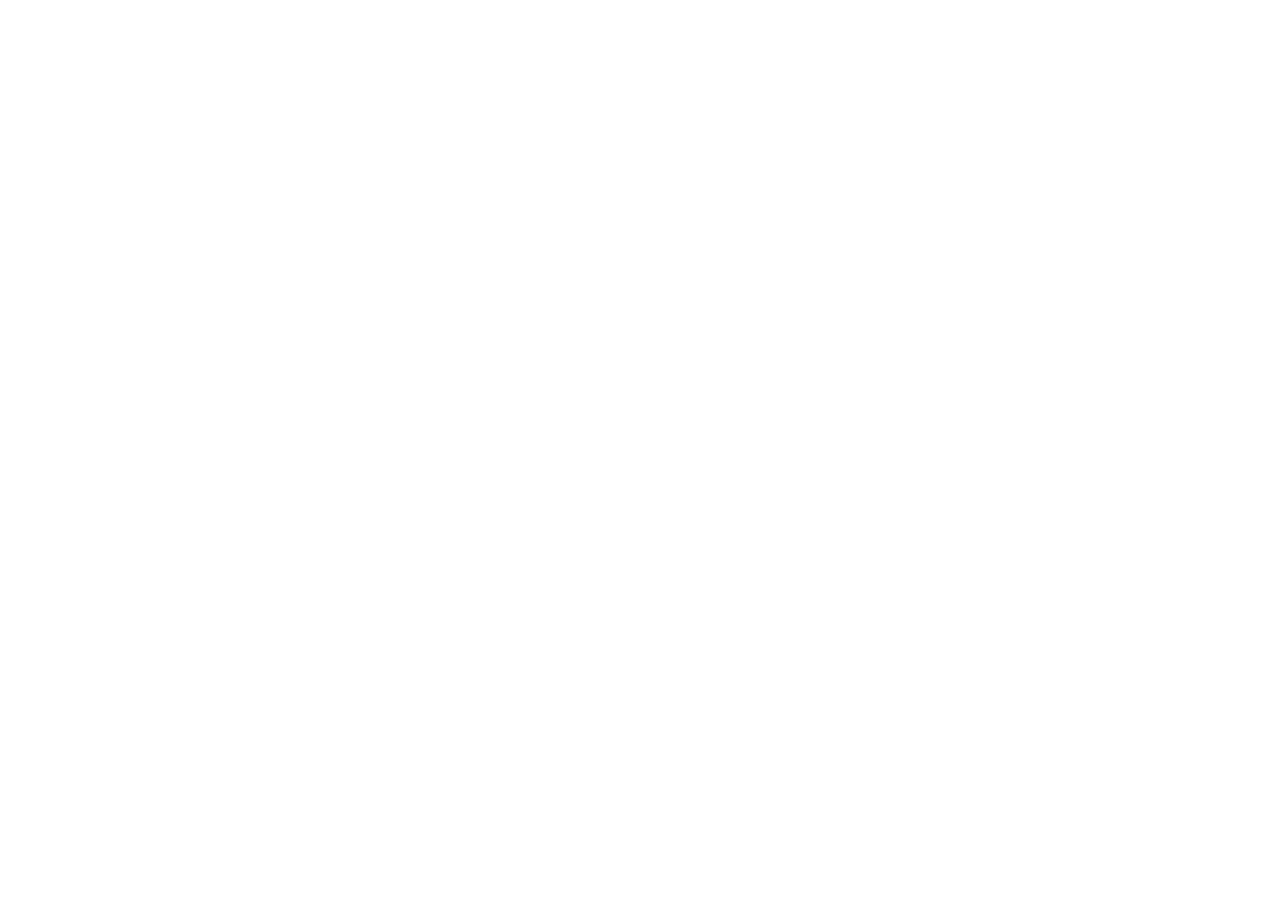
==== exhibits/sea-lion-cove/index.html @ 109166c3 "index.html is fixed" ====
<!DOCTYPE html>
<html lang="en">
<head>
    <meta charset="UTF-8">
    <meta name="viewport" content="width=device-width, initial-scale=1.0">
    <title>Document</title>
    <link rel="stylesheet" href="">
</head>
<body>
    
</body>
</html>
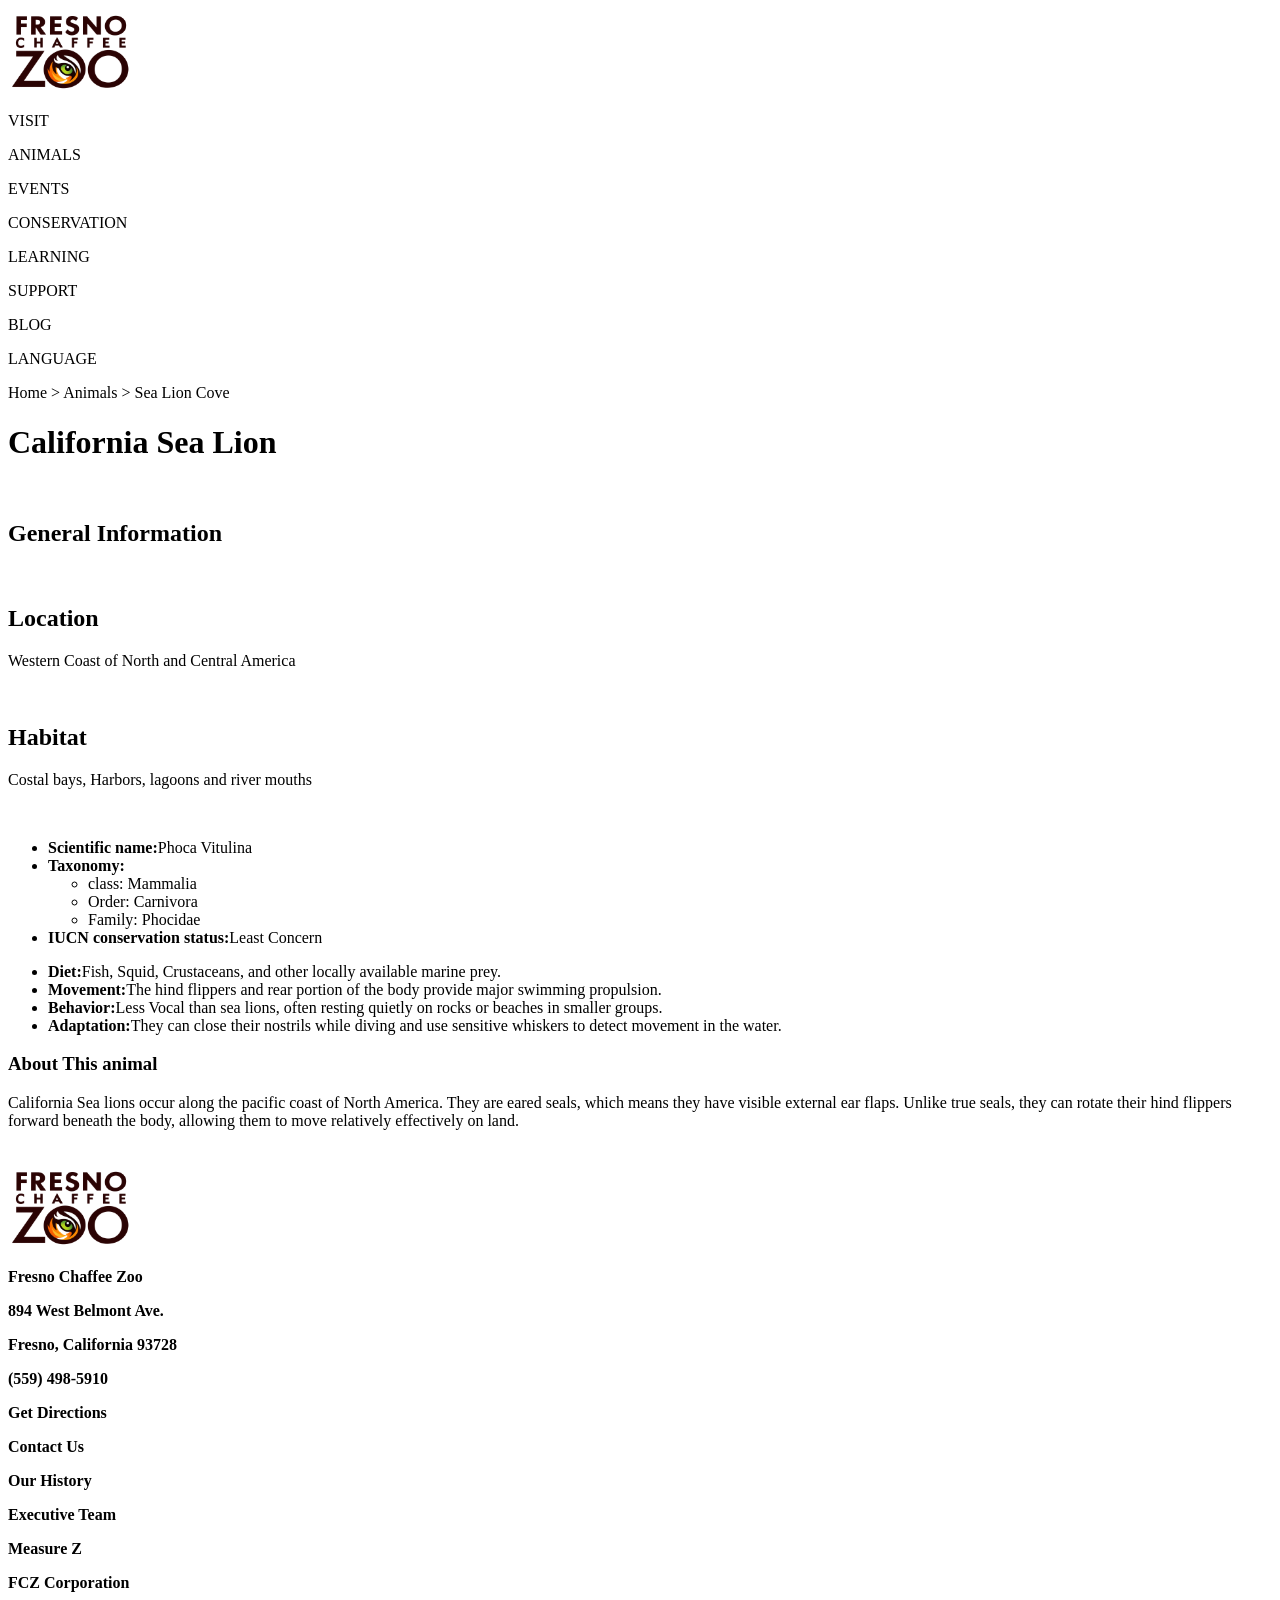
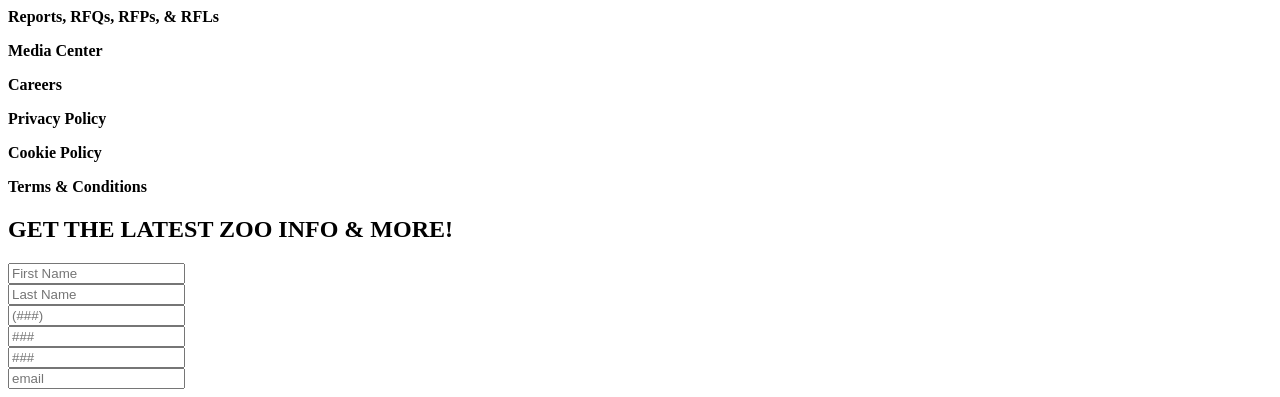
==== commit 7ff98a06: "Fixed Sea Lion Cove" ====
--- a/exhibits/sea-lion-cove/index.html
+++ b/exhibits/sea-lion-cove/index.html
@@ -3,10 +3,122 @@
 <head>
     <meta charset="UTF-8">
     <meta name="viewport" content="width=device-width, initial-scale=1.0">
-    <title>Document</title>
+    <title>California Sea Lion</title>
     <link rel="stylesheet" href="">
 </head>
 <body>
-    
+    <nav id="top-nav">
+        <img src="images/Fresno Chaffee Zoo Eye Logo.png" alt="Fresno Chaffee Zoo With a Tiger Eye" id ="Logo" width = "10%">
+        <div id="nav-content"> 
+            <p>VISIT</p>
+            <p>ANIMALS</p>
+            <p>EVENTS</p>
+            <p>CONSERVATION</p>
+            <p>LEARNING</p>
+            <p>SUPPORT</p>
+            <p>BLOG</p>
+        </div>
+
+        <div>
+            <p id="language">LANGUAGE</p>
+        </div>
+    </nav>
+    <div>
+        <p>Home > Animals > Sea Lion Cove</p>
+        <h1 id="California-Sea-Lion">California Sea Lion</h1>
+        <img src="" alt="" id="Hero-Image">
+    </div>
+    <h2 id="general-Information">General Information</h2>
+    <img src="" alt="">
+    <h2 id="location">Location</h2>
+    <p>Western Coast of North and Central America</p>
+    <img src="" alt="">
+    <h2 id="habitat">Habitat</h2>
+    <p>Costal bays, Harbors, lagoons and river mouths</p>
+
+    <div class="body content">
+        <img src="" alt="">
+        <div class="card" id="Kingdom">
+            <ul>
+                <li><b>Scientific name:</b>Phoca Vitulina</li>
+                <li><b>Taxonomy:</b>
+                    <ul>
+                        <li>class: Mammalia</li>
+                        <li>Order: Carnivora</li>
+                        <li>Family: Phocidae</li>
+                    </ul>
+                </li>
+                <li><b>IUCN conservation status:</b>Least Concern</li>
+            </ul>
+        </div>
+        <div class="card">
+            <ul>
+                <li><b>Diet:</b>Fish, Squid, Crustaceans, and other locally available marine prey.</li>
+                <li><b>Movement:</b>The hind flippers and rear portion of the body provide major swimming propulsion.</li>
+                <li><b>Behavior:</b>Less Vocal than sea lions, often resting quietly on rocks or beaches in smaller groups.</li>
+                <li><b>Adaptation:</b>They can close their nostrils while diving and use sensitive whiskers to detect movement in the water.</li>
+            </ul>
+        </div>
+        <div class="card">
+            <h3>About This animal</h3>
+            <p>
+                California Sea lions occur along the pacific coast of North America. They are eared seals, which means they have visible external ear flaps. 
+                Unlike true seals, they can rotate their hind flippers forward beneath the body, allowing them to move relatively effectively on land.
+            </p>
+        </div>
+        <img src="" alt="">
+    </div>
+    <footer>
+        <div id="column Left">
+            <img src="images/Fresno Chaffee Zoo Eye Logo.png" alt="Fresno Chaffee Zoo With a Tiger Eye" id ="footer-logo" width = "10%">
+            <p><b>Fresno Chaffee Zoo</b></p>
+            <p><b>894 West Belmont Ave.</b></p>
+            <p><b>Fresno, California 93728</b></p>
+            <p><b>(559) 498-5910</b></p>
+            <p><b>Get Directions</b></p>
+            <p><b>Contact Us</b></p>
+        </div>
+
+        <div id="column-middle">
+            <p><b>Our History</b></p>
+            <p><b>Executive Team</b></p>
+            <p><b>Measure Z</b></p>
+            <p><b>FCZ Corporation</b></p>
+            <p><b>Reports, RFQs, RFPs, & RFLs</b></p>
+            <p><b>Media Center</b></p>
+            <p><b>Careers</b></p>
+            <p><b>Privacy Policy</b></p>
+            <p><b>Cookie Policy</b></p>
+            <p><b>Terms & Conditions</b></p>
+        </div>
+        <div id="column-right">
+            <h2>GET THE LATEST ZOO INFO & MORE!</h3>
+            <div class="signup first-name">
+                <label for="first-name">
+                    <input type="text" id="first-name" name="first-name" placeholder="First Name">
+                </label>
+            </div>
+            <div class="signup last-name">
+                <label for="last-name">
+                    <input type="text" id="last-name" name="last-name" placeholder="Last Name">
+            </div>
+            <div class="signup phone-number-area">
+                <label for="phone-number-area">
+                    <input type="text" id="phone-number-area" name="phone-number-area" placeholder="(###)">
+            </div>
+            <div class="signup phone-number-prefix">
+                <label for="phone-number-area">
+                    <input type="text" id="phone-number-prefix" name="phone-number-prefix" placeholder="###">
+            </div>
+            <div class="signup phone-line-number">
+                <label for="phone-line-number">
+                    <input type="text" id="phone-line-number" name="phone-line-number" placeholder="###">
+            </div>
+            <div class="signup email">
+                <label for="email">
+                    <input type="text" id="email" name="email" placeholder="email">
+            </div>
+        </div>
+    </footer>
 </body>
 </html>
